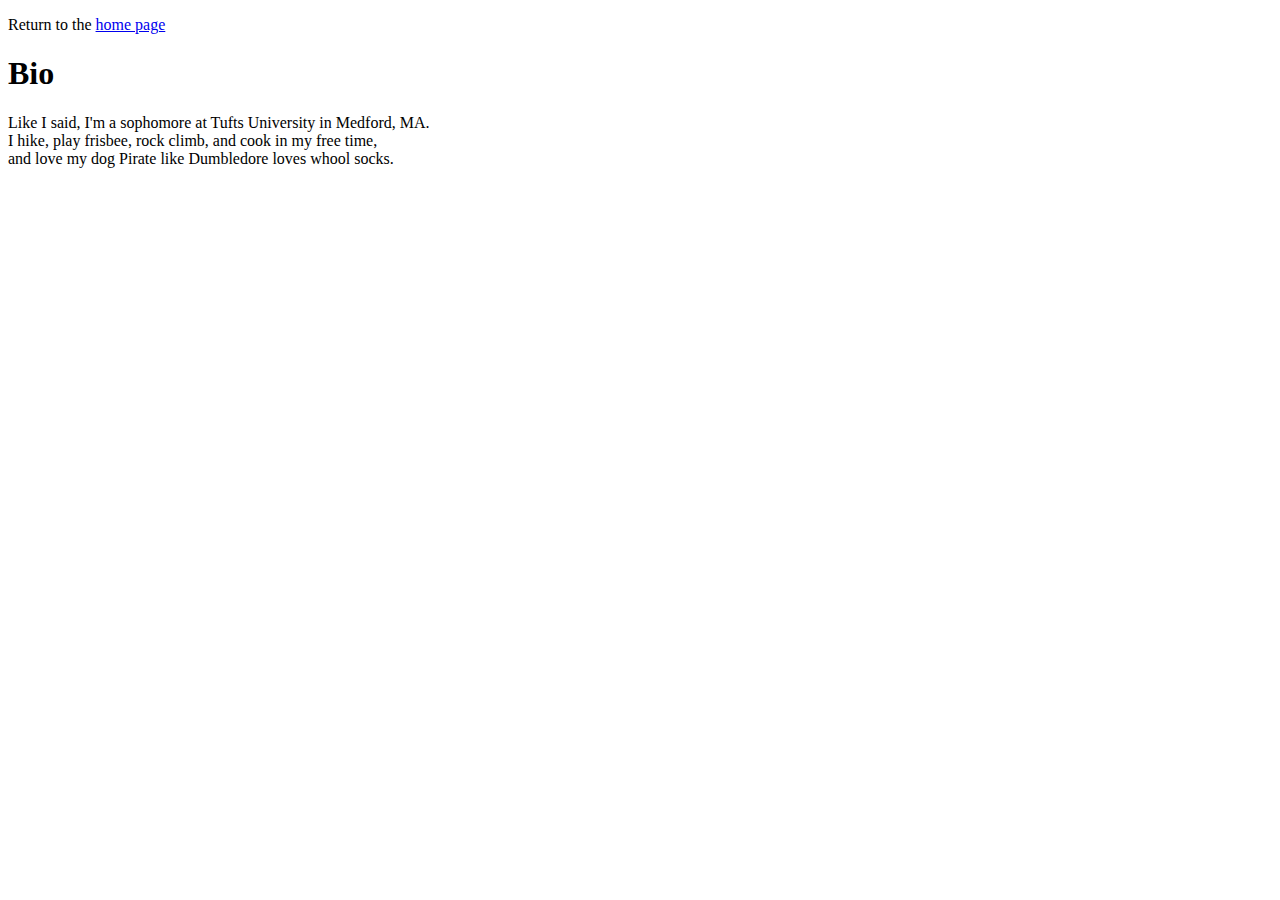
==== bio.html @ 5b4c9095 "bio page basics" ====
<!doctype html>
<html>
	<head>
		<title> Bio </title>
        </head>
        <body>
                <p> Return to the <a href =
                "http://www.eecs.tufts.edu/~eresor01/">home page</a></p>
                <h1> Bio </h1>
                <p> Like I said, I'm a sophomore at Tufts University in Medford, MA.</br> I hike, play frisbee, rock climb, and cook in my free time, </br> and love my dog Pirate like Dumbledore loves whool socks.</p>
        </body>
</html>
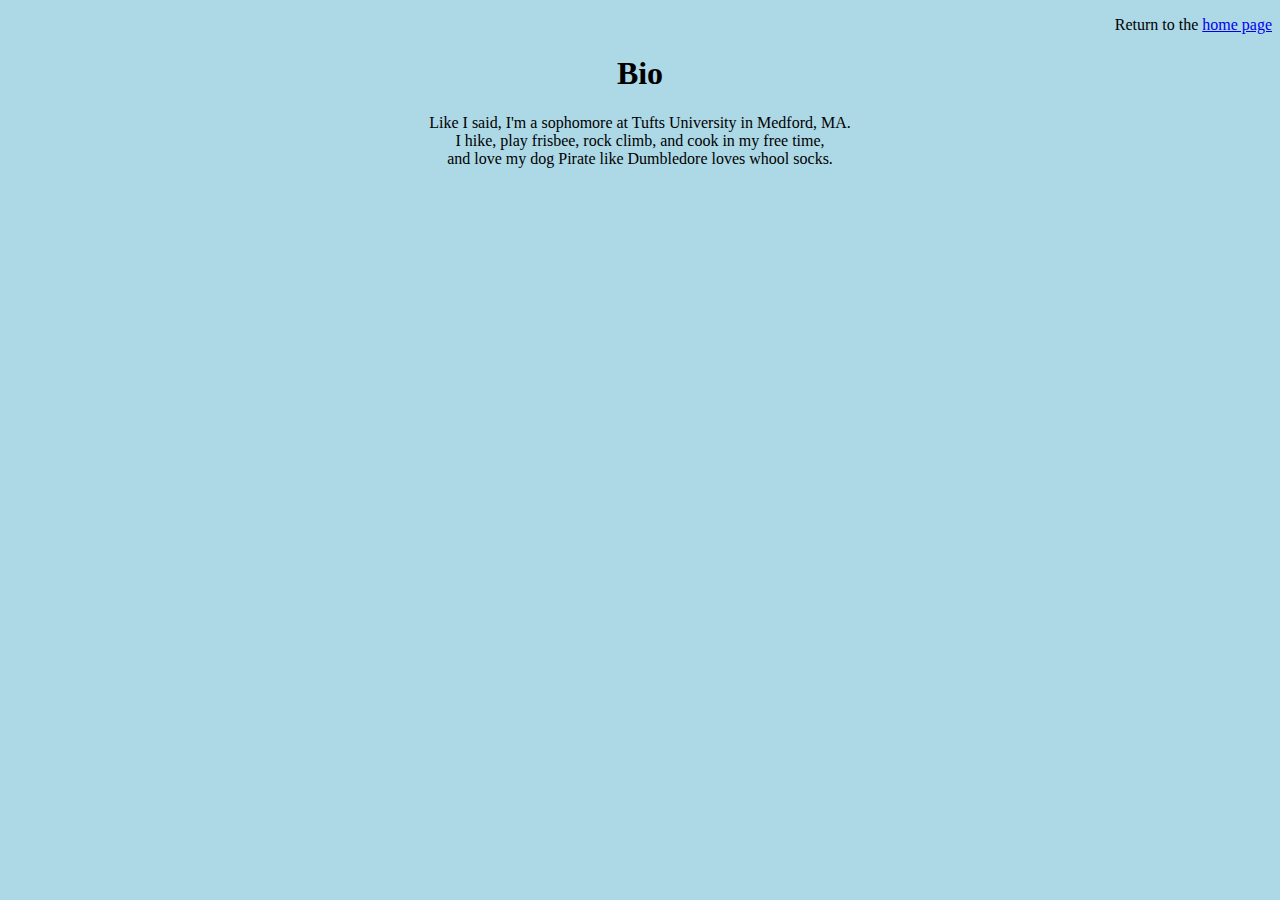
==== commit cd05e851: "linked to css, added ids" ====
--- a/bio.html
+++ b/bio.html
@@ -2,9 +2,10 @@
 <html>
 	<head>
 		<title> Bio </title>
+		<link rel="stylesheet" type="text/css" href="index.css">
         </head>
-        <body>
-                <p> Return to the <a href =
+        <body id="bio">
+                <p class="return"> Return to the <a href =
                 "http://www.eecs.tufts.edu/~eresor01/">home page</a></p>
                 <h1> Bio </h1>
                 <p> Like I said, I'm a sophomore at Tufts University in Medford, MA.</br> I hike, play frisbee, rock climb, and cook in my free time, </br> and love my dog Pirate like Dumbledore loves whool socks.</p>
--- a/index.css
+++ b/index.css
@@ -0,0 +1,39 @@
+#home {
+        background-color: lightblue;
+        text-align: center;
+        position: absolute
+        font-family: "Century Gothic";
+}
+
+#intro {
+        font-size: 2.5em;
+}
+#blurb {
+        font-size: 1.5em;
+}
+#photo {
+        position: center;
+}
+
+#resume {
+        background-color: lightblue;
+        margin: 50px 50px 50px 50px;
+        font-family: "Century Gothic";
+}
+.return {
+        text-align: right;
+}
+.category {
+        text-transform: uppercase;
+        border-bottom-style: solid;
+        border-bottom-width: 2px;
+}
+#degree {
+        font-style: italic;
+}
+
+#bio {
+        background-color: lightblue;
+        text-align: center;
+        font-family: "Century Gothic";
+}
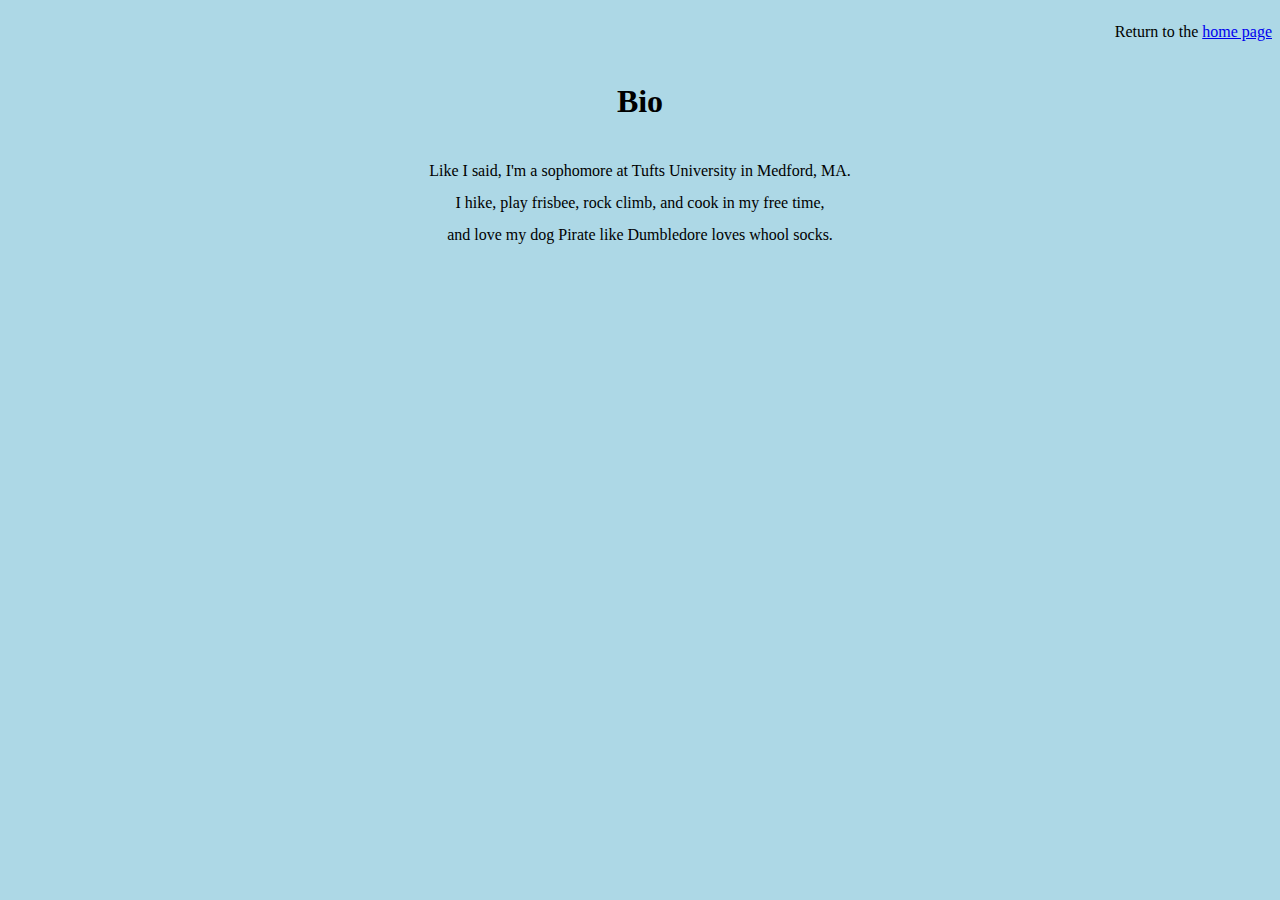
==== commit a0ffa0f7: "updated inter-page links & home picture" ====
--- a/bio.html
+++ b/bio.html
@@ -6,7 +6,7 @@
         </head>
         <body id="bio">
                 <p class="return"> Return to the <a href =
-                "http://www.eecs.tufts.edu/~eresor01/">home page</a></p>
+                "http://emmaresor.github.io">home page</a></p>
                 <h1> Bio </h1>
                 <p> Like I said, I'm a sophomore at Tufts University in Medford, MA.</br> I hike, play frisbee, rock climb, and cook in my free time, </br> and love my dog Pirate like Dumbledore loves whool socks.</p>
         </body>
--- a/index.css
+++ b/index.css
@@ -1,16 +1,30 @@
 #home {
-        background-color: lightblue;
-        text-align: center;
-        position: absolute
+	background-image: url("IMG_2348.jpg");
+	background-repeat: no-repeat; 
+	background-size: 100% auto;
+        position: relative;
         font-family: "Century Gothic";
+        text-align: left;
+	font-weight: bold;
+	padding-left: 200px;
+	padding-top: 50px;
 }
-
 #intro {
         font-size: 2.5em;
 }
 #blurb {
         font-size: 1.5em;
 }
+
+#link {
+        padding-top: 280px;
+	font-size: 2em;
+        font-family: "Century Gothic";
+	text-decoration: none;
+	word-spacing: 40px;
+	color: white;
+}
+
 #photo {
         position: center;
 }
@@ -35,5 +49,6 @@
 #bio {
         background-color: lightblue;
         text-align: center;
+	line-height: 2;
         font-family: "Century Gothic";
 }
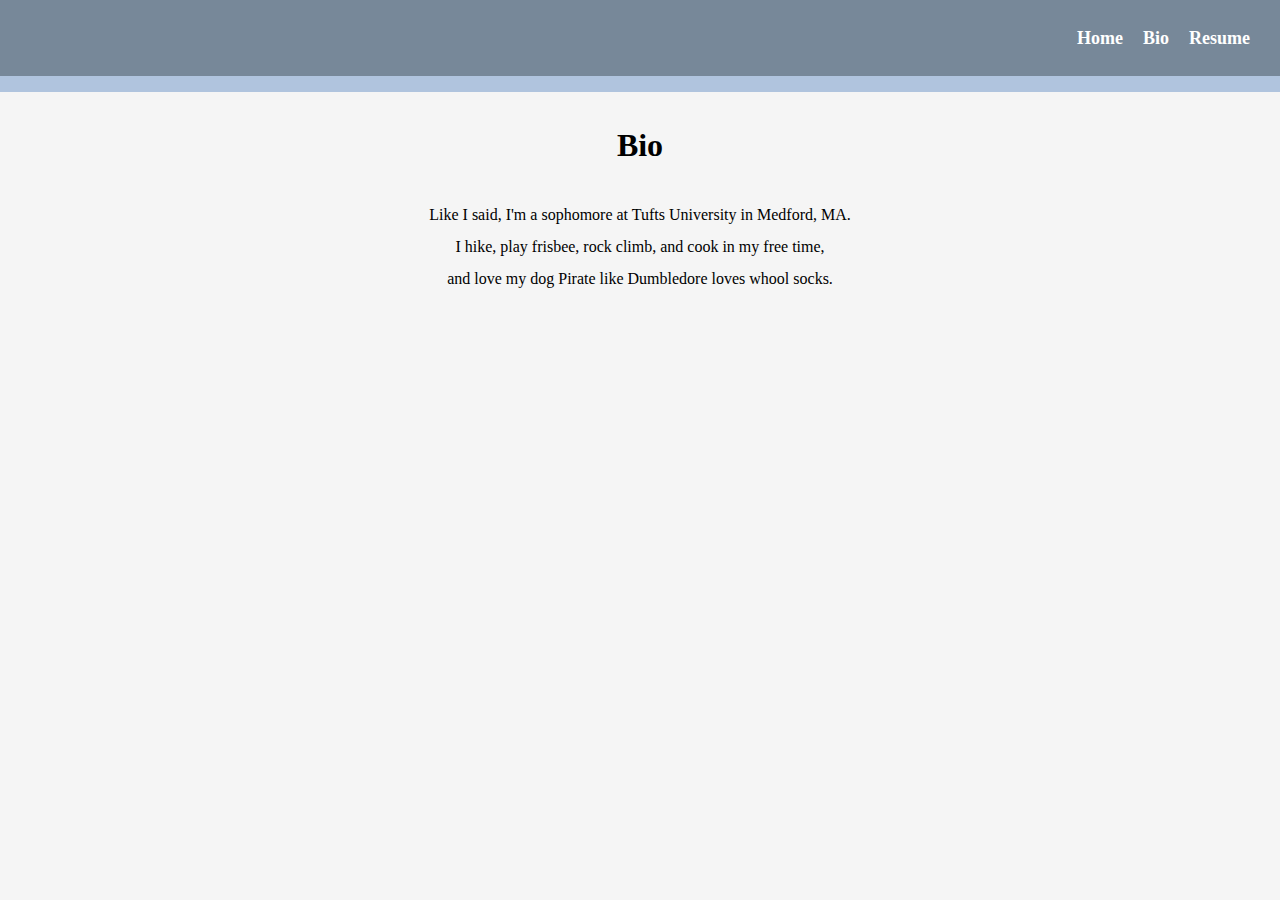
==== commit f05a2cb5: "formatted menu bar and changed color scheme" ====
--- a/bio.html
+++ b/bio.html
@@ -5,9 +5,20 @@
 		<link rel="stylesheet" type="text/css" href="index.css">
         </head>
         <body id="bio">
-                <p class="return"> Return to the <a href =
-                "http://emmaresor.github.io">home page</a></p>
+		<ul class="navigation">
+		<li><a href="http://emmaresor.github.io">Home</a></li>
+		<li><a href="http://emmaresor.github.io/bio.html">Bio</a></li>
+		<li><a href="http://emmaresor.github.io/resume.html">Resume</a></li>
+		</ul>
+		<ul class="decorative-band"><li> </li></ul>
                 <h1> Bio </h1>
                 <p> Like I said, I'm a sophomore at Tufts University in Medford, MA.</br> I hike, play frisbee, rock climb, and cook in my free time, </br> and love my dog Pirate like Dumbledore loves whool socks.</p>
         </body>
 </html>
+
+<!--
+
+                <p class="return"> Return to the <a href =
+                "http://emmaresor.github.io">home page</a></p>
+
+-->
--- a/index.css
+++ b/index.css
@@ -1,53 +1,95 @@
+@import "compass/css3";
+
 #home {
-	background-image: url("IMG_2348.jpg");
-	background-repeat: no-repeat; 
-	background-size: 100% auto;
+	background-color: WhiteSmoke;
         position: relative;
+	margin: 0px;
         font-family: "Century Gothic";
-        text-align: left;
 	font-weight: bold;
-	padding-left: 200px;
-	padding-top: 50px;
 }
+
+.navigation {
+	list-style: none;
+	margin: 0px;
+
+	background: LightSlateGrey;
+    	padding: 20px;
+	
+	display: webkit-box;
+	display: -moz-box;
+	display: -ms-flexbox;
+	display: -webkit-felx;
+	display: flex;
+
+	-webkit-flex-flow: row wrap;
+	justify-content: flex-end;	
+}
+
+.navigation a {
+	justify-content: space-around;
+    	padding: 10px;
+	text-decoration: none;
+	font-weight: bold;
+	font-size: 18px;
+	text-align: right;
+	color: white;
+}
+
+.decorative-band {
+	list-style: none;
+	margin: 0px;
+	background: LightSteelBlue;
+    	padding: 8px;
+	
+	display: webkit-box;
+	display: -moz-box;
+	display: -ms-flexbox;
+	display: -webkit-felx;
+	display: flex;
+
+	-webkit-flex-flow: row wrap;
+	justify-content: flex-end;	
+
+}
+
 #intro {
         font-size: 2.5em;
+	text-align: center;
 }
 #blurb {
         font-size: 1.5em;
+	text-align: center;
 }
 
-#link {
-        padding-top: 280px;
-	font-size: 2em;
-        font-family: "Century Gothic";
-	text-decoration: none;
-	word-spacing: 40px;
-	color: white;
-}
-
-#photo {
-        position: center;
+#home-pic {
+	padding-top: 20px;
+	text-align: center;
 }
 
 #resume {
-        background-color: lightblue;
-        margin: 50px 50px 50px 50px;
+	background-color: WhiteSmoke;
+	margin: 0px;
         font-family: "Century Gothic";
+	text-indent: 50px;
+	list-style-position: inside;
+	padding-bottom: 20px;
 }
-.return {
-        text-align: right;
-}
+
 .category {
         text-transform: uppercase;
         border-bottom-style: solid;
         border-bottom-width: 2px;
+	margin: 20px;
+	text-indent: 15px;
 }
+
 #degree {
         font-style: italic;
 }
 
 #bio {
-        background-color: lightblue;
+	background-color: WhiteSmoke;
+	margin: 0px;
         text-align: center;
 	line-height: 2;
         font-family: "Century Gothic";
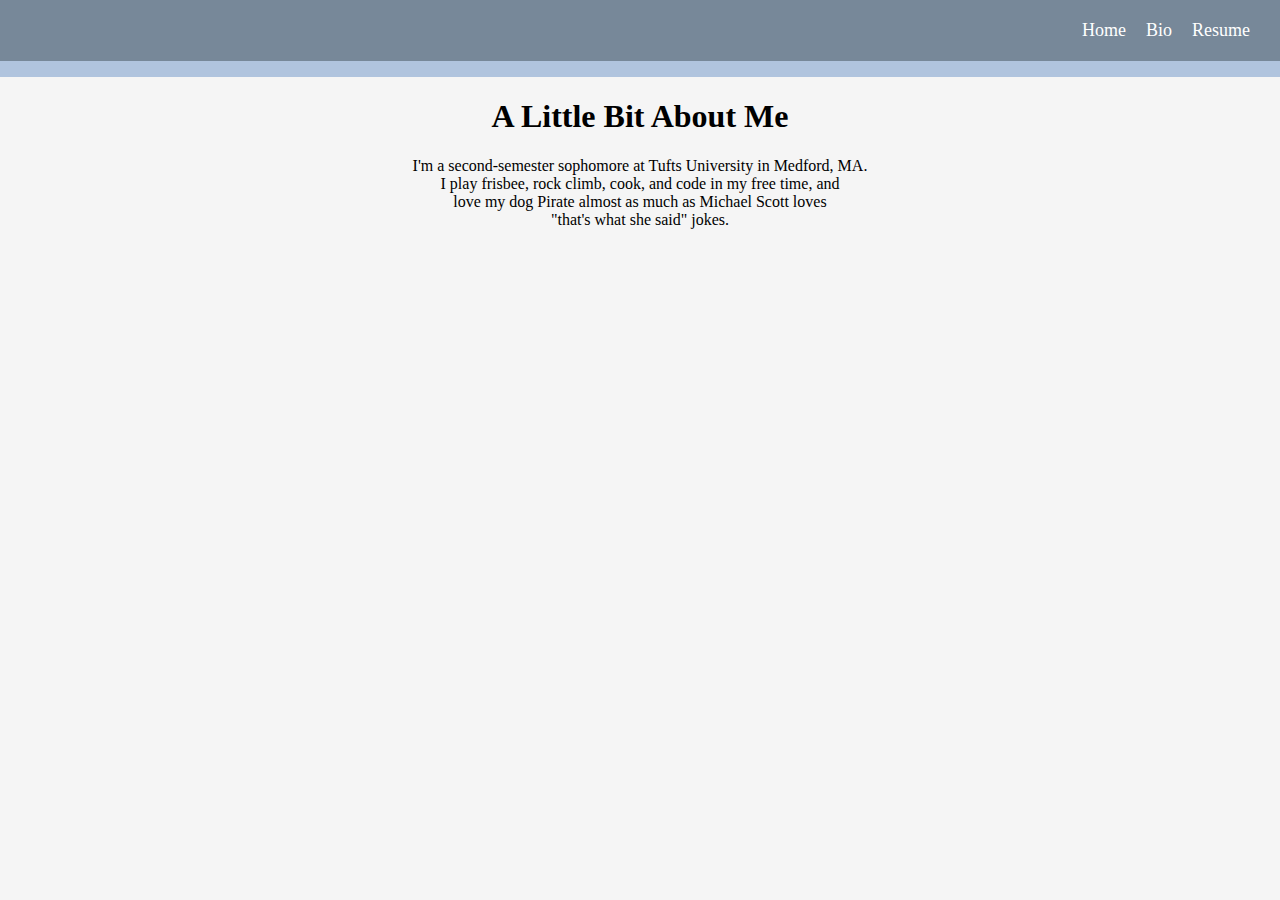
==== commit 434c6574: "updated menu bar and some content" ====
--- a/bio.html
+++ b/bio.html
@@ -5,20 +5,17 @@
 		<link rel="stylesheet" type="text/css" href="index.css">
         </head>
         <body id="bio">
+		<!-- the navegation bar at the top of every page with links to other pages-->
 		<ul class="navigation">
 		<li><a href="http://emmaresor.github.io">Home</a></li>
 		<li><a href="http://emmaresor.github.io/bio.html">Bio</a></li>
 		<li><a href="http://emmaresor.github.io/resume.html">Resume</a></li>
 		</ul>
 		<ul class="decorative-band"><li> </li></ul>
-                <h1> Bio </h1>
-                <p> Like I said, I'm a sophomore at Tufts University in Medford, MA.</br> I hike, play frisbee, rock climb, and cook in my free time, </br> and love my dog Pirate like Dumbledore loves whool socks.</p>
+                <h1> A Little Bit About Me </h1>
+                <p> I'm a second-semester sophomore at Tufts University in Medford, MA. </br> I play frisbee, rock climb, cook, and code in my free time, and </br> love my dog Pirate almost as much as Michael Scott loves </br> "that's what she said" jokes.</p>
         </body>
 </html>
 
 <!--
-
-                <p class="return"> Return to the <a href =
-                "http://emmaresor.github.io">home page</a></p>
-
 -->
--- a/index.css
+++ b/index.css
@@ -5,7 +5,6 @@
         position: relative;
 	margin: 0px;
         font-family: "Century Gothic";
-	font-weight: bold;
 }
 
 .navigation {
@@ -14,25 +13,31 @@
 
 	background: LightSlateGrey;
     	padding: 20px;
-	
-	display: webkit-box;
+
+	/* rest of rule from https://css-tricks.com/snippets/css/a-guide-to-flexbox/ */
+	display: webkit-box;  
 	display: -moz-box;
 	display: -ms-flexbox;
 	display: -webkit-felx;
 	display: flex;
 
-	-webkit-flex-flow: row wrap;
-	justify-content: flex-end;	
+	justify-content: flex-end;
+	align-items: center;
+	-webkit-flex-align: center;
+	-ms-felx-align: center;
+	-webkit-align-items: center;
 }
 
 .navigation a {
-	justify-content: space-around;
     	padding: 10px;
 	text-decoration: none;
-	font-weight: bold;
 	font-size: 18px;
 	text-align: right;
 	color: white;
+}
+
+.navigation a:hover {
+	color: black;
 }
 
 .decorative-band {
@@ -70,9 +75,9 @@
 	background-color: WhiteSmoke;
 	margin: 0px;
         font-family: "Century Gothic";
-	text-indent: 50px;
+	/*text-indent: 50px;*/
 	list-style-position: inside;
-	padding-bottom: 20px;
+	padding-bottom: 30px;
 }
 
 .category {
@@ -85,12 +90,25 @@
 
 #degree {
         font-style: italic;
+	text-indent: 20px;
 }
 
 #bio {
 	background-color: WhiteSmoke;
 	margin: 0px;
-        text-align: center;
-	line-height: 2;
+	text-align: center;
         font-family: "Century Gothic";
 }
+
+#projects {
+	list-style: none;
+	background-color: WhiteSmoke;
+	margin: 0px;
+        text-align: center;
+        font-family: "Century Gothic";
+}
+
+.resume-item {
+	text-indent: 20px;
+}
+
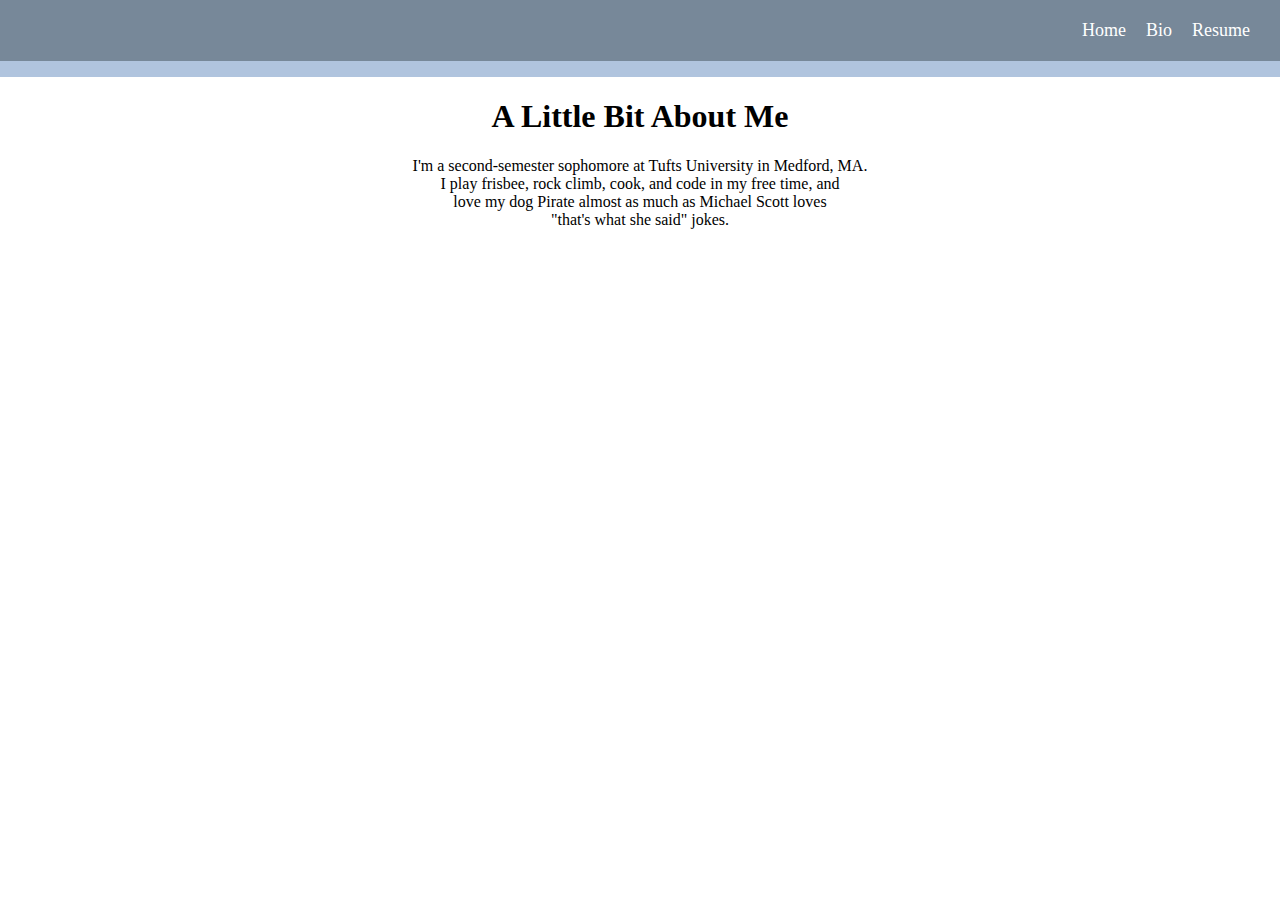
==== commit f6f99e62: "added file headers and fixed <br> tag" ====
--- a/bio.html
+++ b/bio.html
@@ -1,3 +1,9 @@
+<!--*****************************************************************************
+* 	 	   Personal Portfolio Website Bio Page (bio.html)
+*  		       COMP20: Web Programming, Spring 2017
+* 	            	        By: Emma Resor
+******************************************************************************-->
+
 <!doctype html>
 <html>
 	<head>
@@ -13,7 +19,7 @@
 		</ul>
 		<ul class="decorative-band"><li> </li></ul>
                 <h1> A Little Bit About Me </h1>
-                <p> I'm a second-semester sophomore at Tufts University in Medford, MA. </br> I play frisbee, rock climb, cook, and code in my free time, and </br> love my dog Pirate almost as much as Michael Scott loves </br> "that's what she said" jokes.</p>
+                <p> I'm a second-semester sophomore at Tufts University in Medford, MA. <br> I play frisbee, rock climb, cook, and code in my free time, and <br> love my dog Pirate almost as much as Michael Scott loves <br> "that's what she said" jokes.</p>
         </body>
 </html>
 
--- a/index.css
+++ b/index.css
@@ -1,7 +1,11 @@
-@import "compass/css3";
+*********************************************************************************/
+*		   Personal Portfolio Website CSS File (index.css)
+*  		       COMP20: Web Programming, Spring 2017
+* 	            	        By: Emma Resor
+*********************************************************************************/
 
 #home {
-	background-color: WhiteSmoke;
+	background-color: #F5F5F5 /* == WhiteSmoke*/
         position: relative;
 	margin: 0px;
         font-family: "Century Gothic";
@@ -11,7 +15,7 @@
 	list-style: none;
 	margin: 0px;
 
-	background: LightSlateGrey;
+	background: #778899; /* == LightSlateGrey*/
     	padding: 20px;
 
 	/* rest of rule from https://css-tricks.com/snippets/css/a-guide-to-flexbox/ */
@@ -43,7 +47,7 @@
 .decorative-band {
 	list-style: none;
 	margin: 0px;
-	background: LightSteelBlue;
+	background: #B0C4DE; /* == LightSteelBlue*/
     	padding: 8px;
 	
 	display: webkit-box;
@@ -54,7 +58,6 @@
 
 	-webkit-flex-flow: row wrap;
 	justify-content: flex-end;	
-
 }
 
 #intro {
@@ -72,10 +75,10 @@
 }
 
 #resume {
-	background-color: WhiteSmoke;
+	background-color: #F5F5F5 /* == WhiteSmoke*/
+        position: relative;
 	margin: 0px;
         font-family: "Century Gothic";
-	/*text-indent: 50px;*/
 	list-style-position: inside;
 	padding-bottom: 30px;
 }
@@ -94,17 +97,10 @@
 }
 
 #bio {
-	background-color: WhiteSmoke;
+	background-color: #F5F5F5 /* == WhiteSmoke*/
+        position: relative;
 	margin: 0px;
 	text-align: center;
-        font-family: "Century Gothic";
-}
-
-#projects {
-	list-style: none;
-	background-color: WhiteSmoke;
-	margin: 0px;
-        text-align: center;
         font-family: "Century Gothic";
 }
 
